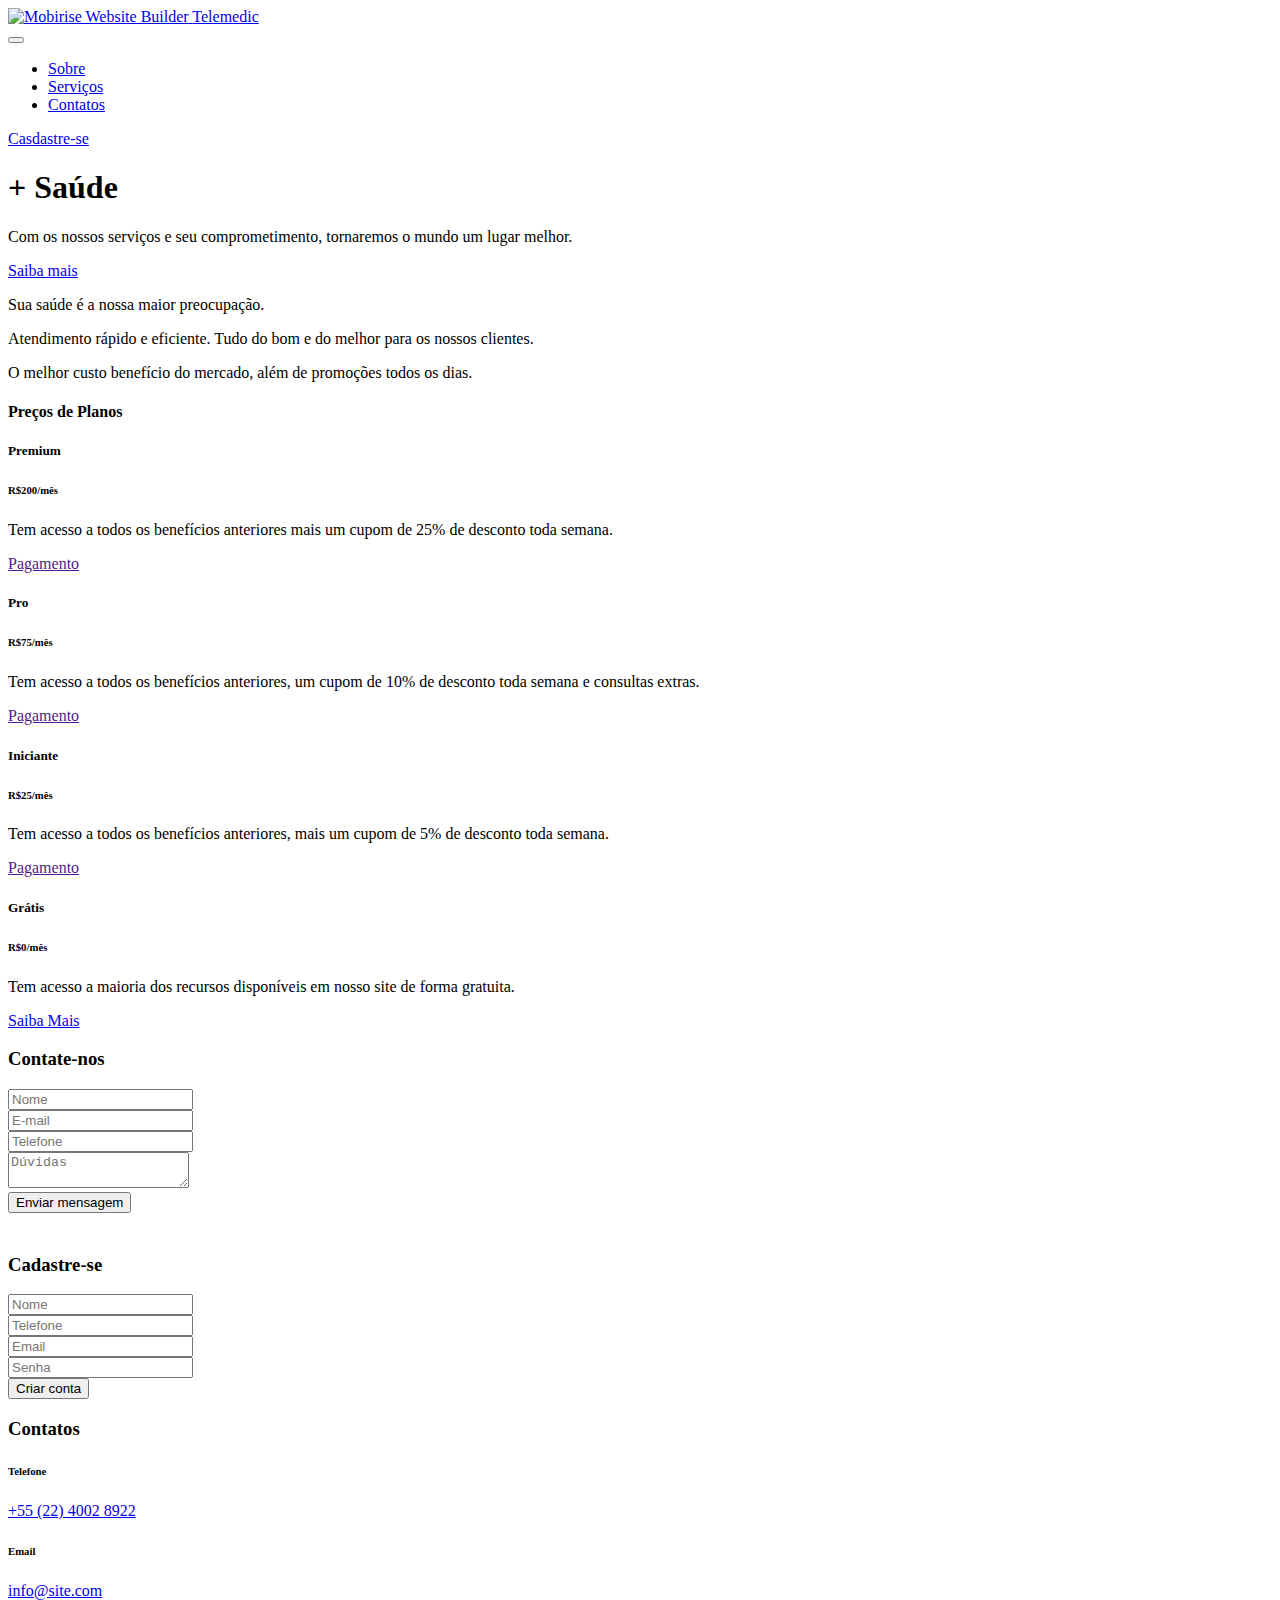
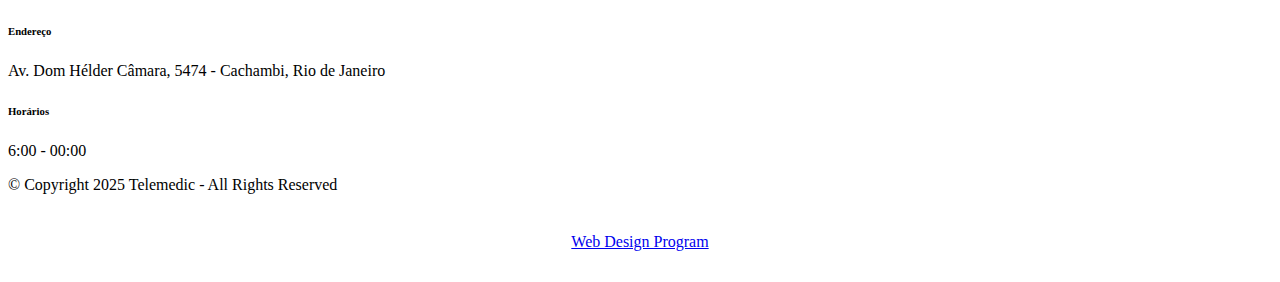
==== Telemedic.html @ 8053e985 "Add files via upload" ====
<!DOCTYPE html>
<html  >
<head>
  <!-- Site made with Mobirise Website Builder v5.9.4, https://mobirise.com -->
  <meta charset="UTF-8">
  <meta http-equiv="X-UA-Compatible" content="IE=edge">
  <meta name="generator" content="Mobirise v5.9.4, mobirise.com">
  <meta name="viewport" content="width=device-width, initial-scale=1, minimum-scale=1">
  <link rel="shortcut icon" href="assets/images/telemedic-com-sinal-e-sem-fundo-removebg-preview-1.png" type="image/x-icon">
  <meta name="description" content="">
  
  
  <title>Home</title>
  <link rel="stylesheet" href="assets/web/assets/mobirise-icons2/mobirise2.css">
  <link rel="stylesheet" href="assets/bootstrap/css/bootstrap.min.css">
  <link rel="stylesheet" href="assets/bootstrap/css/bootstrap-grid.min.css">
  <link rel="stylesheet" href="assets/bootstrap/css/bootstrap-reboot.min.css">
  <link rel="stylesheet" href="assets/dropdown/css/style.css">
  <link rel="stylesheet" href="assets/theme/css/style.css">
  <link rel="preload" href="https://fonts.googleapis.com/css2?family=Inter+Tight:wght@400;700&display=swap&display=swap" as="style" onload="this.onload=null;this.rel='stylesheet'">
  <noscript><link rel="stylesheet" href="https://fonts.googleapis.com/css2?family=Inter+Tight:wght@400;700&display=swap&display=swap"></noscript>
  <link rel="preload" as="style" href="assets/mobirise/css/mbr-additional.css"><link rel="stylesheet" href="assets/mobirise/css/mbr-additional.css" type="text/css">

  
  
  
</head>
<body>
  
  <section data-bs-version="5.1" class="menu menu2 cid-tOae8YSh97" once="menu" id="menu02-1">
	

	<nav class="navbar navbar-dropdown navbar-fixed-top navbar-expand-lg">
		<div class="container">
			<div class="navbar-brand">
				<span class="navbar-logo">
					<a href="index.html#top">
						<img src="assets/images/telemedic-com-sinal-e-sem-fundo-removebg-preview-1.png" alt="Mobirise Website Builder" style="height: 3.9rem;">
					</a>
				</span>
				<span class="navbar-caption-wrap"><a class="navbar-caption text-black text-primary display-4" href="index.html#contacts01-h">Telemedic</a></span>
			</div>
			<button class="navbar-toggler" type="button" data-toggle="collapse" data-bs-toggle="collapse" data-target="#navbarSupportedContent" data-bs-target="#navbarSupportedContent" aria-controls="navbarNavAltMarkup" aria-expanded="false" aria-label="Toggle navigation">
				<div class="hamburger">
					<span></span>
					<span></span>
					<span></span>
					<span></span>
				</div>
			</button>
			<div class="collapse navbar-collapse" id="navbarSupportedContent">
				<ul class="navbar-nav nav-dropdown" data-app-modern-menu="true"><li class="nav-item">
						<a class="nav-link link text-black text-primary display-4" href="index.html#features010-3">Sobre</a>
					</li>
					<li class="nav-item">
						<a class="nav-link link text-black text-primary display-4" href="index.html#pricing01-5" aria-expanded="false">Serviços</a>
					</li>
					<li class="nav-item">
						<a class="nav-link link text-black text-primary display-4" href="index.html#contacts01-h">Contatos</a>
					</li></ul>
				<div class="icons-menu">
					<a class="iconfont-wrapper" href="index.html#contacts01-h">
						<span class="p-2 mbr-iconfont mobi-mbri-phone mobi-mbri"></span>
					</a>
					<a class="iconfont-wrapper" href="index.html#contacts01-h">
						<span class="p-2 mbr-iconfont mobi-mbri-letter mobi-mbri"></span>
					</a>
					<a class="iconfont-wrapper" href="index.html#contacts01-h">
						<span class="p-2 mbr-iconfont mobi-mbri-map-pin mobi-mbri"></span>
					</a>
					<a class="iconfont-wrapper" href="https://www.drogariaspacheco.com.br/?gclid=Cj0KCQjw6KunBhDxARIsAKFUGs9JcpZInWcSE4HpONVRjz0e2g9HfYTEbB3xwDUrsOWKfcB5nVIZh4oaAuxtEALw_wcB">
						<span class="p-2 mbr-iconfont mobi-mbri-shopping-cart mobi-mbri"></span>
					</a>
				</div>
				<div class="navbar-buttons mbr-section-btn"><a class="btn btn-warning display-4" href="index.html#form02-7">Casdastre-se</a></div>
			</div>
		</div>
	</nav>
</section>

<section data-bs-version="5.1" class="header10 cid-tOaekVzUm3 mbr-fullscreen" id="header10-2">
  
  
  <div class="container-fluid">
    <div class="row">
      <div class="content-wrap col-12 col-md-6">
        <h1 class="mbr-section-title mbr-fonts-style mbr-white mb-4 display-1"><strong>+ Saúde</strong></h1>
        
        <p class="mbr-fonts-style mbr-text mbr-white mb-4 display-7">Com os nossos serviços e seu comprometimento, tornaremos o mundo um lugar melhor.</p>
        <div class="mbr-section-btn"><a class="btn btn-white display-7" href="index.html#features010-3">Saiba mais</a></div>
      </div>
    </div>
  </div>
</section>

<section data-bs-version="5.1" class="features10 cid-tOaet0ZMgg" id="features010-3">
  

  
  
  <div class="container">
    
    <div class="row">
      <div class="item features-without-image col-12 col-md-6 col-lg-4 active">
        <div class="item-wrapper">
          <div class="card-box align-left">
            <div class="iconfont-wrapper mb-3">
              <span class="mbr-iconfont mobi-mbri-hearth mobi-mbri"></span>
            </div>
            
            <p class="card-text mbr-fonts-style mb-3 display-7">Sua saúde é a nossa maior preocupação.</p>
            
          </div>
        </div>
      </div><div class="item features-without-image col-12 col-md-6 col-lg-4">
        <div class="item-wrapper">
          <div class="card-box align-left">
            <div class="iconfont-wrapper mb-3">
              <span class="mbr-iconfont mobi-mbri-timer mobi-mbri"></span>
            </div>
            
            <p class="card-text mbr-fonts-style mb-3 display-7">Atendimento rápido e eficiente. Tudo do bom e do melhor para os nossos clientes.</p>
            
          </div>
        </div>
      </div><div class="item features-without-image col-12 col-md-6 col-lg-4">
        <div class="item-wrapper">
          <div class="card-box align-left">
            <div class="iconfont-wrapper mb-3">
              <span class="mbr-iconfont mobi-mbri-cash mobi-mbri"></span>
            </div>
            
            <p class="card-text mbr-fonts-style mb-3 display-7">O melhor custo benefício do mercado, além de promoções todos os dias.</p>
            
          </div>
        </div>
      </div>
      
      
    </div>
  </div>
</section>

<section data-bs-version="5.1" class="pricing1 cid-tOamrdUAIo" id="pricing01-5">
  
  
  <div class="container">
    <div class="row justify-content-center">
      <div class="col-12 content-head">
        <div class="mbr-section-head mb-5">
          <h4 class="mbr-section-title mbr-fonts-style align-center mb-0 display-2"><strong>Preços de Planos</strong></h4>
          
        </div>
      </div>
    </div>
    <div class="row mt-4"> 
      <div class="item features-without-image col-12 col-md-6 col-lg-3 item-mb">
        <div class="item-wrapper">
          <div class="item-head">
            <h5 class="item-title mbr-fonts-style mb-0 display-5">
              <strong>Premium</strong>
            </h5>
            <h6 class="item-subtitle mbr-fonts-style mt-0 mb-0 display-7">
              <strong>R$200</strong>/mês</h6>
          </div>
          <div class="item-content">
            <p class="mbr-text mbr-fonts-style display-7">Tem acesso a todos os benefícios anteriores mais um cupom de 25% de desconto toda semana.</p>
          </div>
          <div class="mbr-section-btn item-footer"><a href="" class="btn item-btn btn-warning display-7">Pagamento</a></div>
        </div>
      </div>

      <div class="item features-without-image col-12 col-md-6 col-lg-3 item-mb">
        <div class="item-wrapper">
          <div class="item-head">
            <h5 class="item-title mbr-fonts-style mb-0 display-5">
              <strong>Pro</strong>
            </h5>
            <h6 class="item-subtitle mbr-fonts-style mt-0 mb-0 display-7">
              <strong>R$75</strong>/mês</h6>
          </div>
          <div class="item-content">
            <p class="mbr-text mbr-fonts-style display-7">Tem acesso a todos os benefícios anteriores, um cupom de 10% de desconto toda semana e consultas extras.</p>
          </div>
          <div class="mbr-section-btn item-footer"><a href="" class="btn item-btn btn-warning display-7">Pagamento</a></div>
        </div>
      </div>

      <div class="item features-without-image col-12 col-md-6 col-lg-3 item-mb">
        <div class="item-wrapper">
          <div class="item-head">
            <h5 class="item-title mbr-fonts-style mb-0 display-5"><strong>Iniciante</strong></h5>
            <h6 class="item-subtitle mbr-fonts-style mt-0 mb-0 display-7">
              <strong>R$25</strong>/mês</h6>
          </div>
          <div class="item-content">
            <p class="mbr-text mbr-fonts-style display-7">Tem acesso a todos os benefícios anteriores, mais um cupom de 5% de desconto toda semana.</p>
          </div>
          <div class="mbr-section-btn item-footer"><a href="" class="btn item-btn btn-warning display-7">Pagamento</a></div>
        </div>
      </div>
      <div class="item features-without-image col-12 col-md-6 col-lg-3 item-mb">
        <div class="item-wrapper">
          <div class="item-head">
            <h5 class="item-title mbr-fonts-style mb-0 display-5"><strong>Grátis</strong></h5>
            <h6 class="item-subtitle mbr-fonts-style mt-0 mb-0 display-7">
              <strong>R$0</strong>/mês</h6>
          </div>
          <div class="item-content">
            <p class="mbr-text mbr-fonts-style display-7">Tem acesso a maioria dos recursos disponíveis em nosso site de forma gratuita.</p>
          </div>
          <div class="mbr-section-btn item-footer"><a href="index.html#features010-3" class="btn item-btn btn-warning display-7">Saiba Mais</a></div>
        </div>
      </div>
    </div>
  </div>
</section>

<section data-bs-version="5.1" class="form5 cid-tOamSV0nzm" id="form02-8">
    
    
    <div class="container">
        <div class="row justify-content-center">
            <div class="col-12 content-head">
                <div class="mbr-section-head mb-5">
                    <h3 class="mbr-section-title mbr-fonts-style align-center mb-0 display-2">
                        <strong>Contate-nos</strong></h3>
                    
                </div>
            </div>
        </div>
        <div class="row justify-content-center mt-4">
            <div class="col-lg-8 mx-auto mbr-form" data-form-type="formoid">
                <form action="https://mobirise.eu/" method="POST" class="mbr-form form-with-styler" data-form-title="Form Name"><input type="hidden" name="email" data-form-email="true" value="l223o8LiaBPNxdtAvHjbn63188BYai7aDsVAF1pPu9pJsj3L0maJ9ty9TU6HMzoXsMPSY/9Asvoyw9B0O8q7pV969+beQP+E4NVPo2us4OkOLmMsoEXBtmeNJrGIvFOI">
                    <div class="row">
                        <div hidden="hidden" data-form-alert="" class="alert alert-success col-12">Estaremos entrando em contato em breve!</div>
                        <div hidden="hidden" data-form-alert-danger="" class="alert alert-danger col-12">
                            Oops...! ocorreu um problema!
                        </div>
                    </div>
                    <div class="dragArea row">
                        <div class="col-md col-sm-12 form-group mb-3" data-for="name">
                            <input type="text" name="name" placeholder="Nome" data-form-field="name" class="form-control" value="" id="name-form02-8">
                        </div>
                        <div class="col-md col-sm-12 form-group mb-3" data-for="email">
                            <input type="email" name="email" placeholder="E-mail" data-form-field="email" class="form-control" value="" id="email-form02-8">
                        </div>
                        <div class="col-12 form-group mb-3" data-for="phone">
                            <input type="tel" name="phone" placeholder="Telefone" data-form-field="phone" class="form-control" value="" id="phone-form02-8">
                        </div>
                        <div class="col-12 form-group mb-3" data-for="textarea">
                            <textarea name="textarea" placeholder="Dúvidas" data-form-field="textarea" class="form-control" id="textarea-form02-8"></textarea>
                        </div>
                        <div class="col-lg-12 col-md-12 col-sm-12 align-center mbr-section-btn"><button type="submit" class="btn btn-warning display-7">Enviar mensagem</button></div>
                    </div>
                </form>
            </div>
        </div>
</section>
<section data-bs-version="5.1" class="form5 cid-tOamSV0nzm" id="form02-7">
        <div class="container">
            <div class="row justify-content-center">
                <div class="col-12 content-head">
                    <div class="mbr-section-head mb-5">
                        <h3 class="mbr-section-title mbr-fonts-style align-center mb-0 display-2"><br>
                            <strong>Cadastre-se</strong></h3>
        <div class="row justify-content-center mt-4">
            <div class="col-lg-8 mx-auto mbr-form" data-form-type="formoid">
                <form action="formulario.php" method="POST" class="mbr-form form-with-styler" data-form-title="Form Name"><input type="hidden" name="email" data-form-email="true" value="l223o8LiaBPNxdtAvHjbn63188BYai7aDsVAF1pPu9pJsj3L0maJ9ty9TU6HMzoXsMPSY/9Asvoyw9B0O8q7pV969+beQP+E4NVPo2us4OkOLmMsoEXBtmeNJrGIvFOI">
                    <div class="row">
                        <div hidden="hidden" data-form-alert="" class="alert alert-success col-12">Obrigado por cadastrar-se!</div>
                        <div hidden="hidden" data-form-alert-danger="" class="alert alert-danger col-12">
                            Oops...! ocorreu um problema!
                        </div>
                    </div>
                    <div class="dragArea row">
                        <div class="col-md col-sm-12 form-group mb-3" data-for="name">
                            <input type="text" name="name" placeholder="Nome" data-form-field="name" class="form-control" value="" id="name-form02-8">
                        </div>
                        <div class="col-md col-sm-12 form-group mb-3" data-for="phone">
                            <input type="tel" name="phone" placeholder="Telefone" data-form-field="phone" class="form-control" value="" id="phone-form02-8">
                        </div>
                        <div class="col-12 form-group mb-3" data-for="email">
                            <input type="email" name="email" placeholder="Email" data-form-field="email" class="form-control" value="" id="email-form02-8">
                        </div>
                        <div class="col-12 form-group mb-3" data-for="password">
                            <input type="password" name="password" placeholder="Senha" data-form-field="password" class="form-control" value="" id="password-form02-8">
                        </div>
                        <div class="col-lg-12 col-md-12 col-sm-12 align-center mbr-section-btn"><button type="submit" class="btn btn-warning display-7">Criar conta</button></div>
                    </div>
                </form>
            </div>
        </div>
    </div>
</section>

<section data-bs-version="5.1" class="contacts01 cid-tOavxqs92n" id="contacts01-h">
    

    
    
    <div class="container">
        <div class="row justify-content-center">
            <div class="col-12 content-head">
                <div class="mbr-section-head mb-5">
                    <h3 class="mbr-section-title mbr-fonts-style align-center mb-0 display-2">
                        <strong>Contatos</strong></h3>
                    
                </div>
            </div>
        </div>
        <div class="row">
            <div class="item features-without-image col-12 col-md-6 active">
                <div class="item-wrapper">
                    <div class="text-wrapper">
                        <h6 class="card-title mbr-fonts-style mb-3 display-5"><strong>Telefone</strong></h6>
                        <p class="mbr-text mbr-fonts-style display-7"><a href="tel:+12345678910" class="text-warning">+55 (22) 4002 8922</a></p>
                    </div>
                </div>
            </div>
            <div class="item features-without-image col-12 col-md-6">
                <div class="item-wrapper">
                    <div class="text-wrapper">
                        <h6 class="card-title mbr-fonts-style mb-3 display-5">
                            <strong>Email</strong>
                        </h6>
                        <p class="mbr-text mbr-fonts-style display-7">
                            <a href="mailto:info@site.com" class="text-warning">info@site.com</a>
                        </p>
                    </div>
                </div>
            </div>
            <div class="item features-without-image col-12 col-md-6">
                <div class="item-wrapper">
                    <div class="text-wrapper">
                        <h6 class="card-title mbr-fonts-style mb-3 display-5"><strong>Endereço</strong></h6>
                        <p class="mbr-text mbr-fonts-style display-7">Av. Dom Hélder Câmara, 5474 - Cachambi, Rio de Janeiro</p>
                    </div>
                </div>
            </div>
            <div class="item features-without-image col-12 col-md-6">
                <div class="item-wrapper">
                    <div class="text-wrapper">
                        <h6 class="card-title mbr-fonts-style mb-3 display-5"><strong>Horários</strong></h6>
                        <p class="mbr-text mbr-fonts-style display-7">6:00 - 00:00
                        </p>
                    </div>
                </div>
            </div>
        </div>
    </div>
</section>

<section data-bs-version="5.1" class="footer4 cid-tOaviSNRBw" once="footers" id="footer04-g">

    

    

    <div class="container">
        <div class="media-container-row align-center mbr-white">
            <div class="col-12">
                <p class="mbr-text mb-0 mbr-fonts-style display-7">
                    © Copyright 2025 Telemedic - All Rights Reserved
                </p>
            </div>
        </div>
    </div>
</section><section class="display-7" style="padding: 0;align-items: center;justify-content: center;flex-wrap: wrap;    align-content: center;display: flex;position: relative;height: 4rem;"><a href="https://mobiri.se/3072508" style="flex: 1 1;height: 4rem;position: absolute;width: 100%;z-index: 1;"><img alt="" style="height: 4rem;" src="[data-uri]"></a><p style="margin: 0;text-align: center;" class="display-7">&#8204;</p><a style="z-index:1" href="https://mobirise.com/builder/web-design-program.html">Web Design Program</a></section><script src="assets/bootstrap/js/bootstrap.bundle.min.js"></script>  <script src="assets/smoothscroll/smooth-scroll.js"></script>  <script src="assets/ytplayer/index.js"></script>  <script src="assets/dropdown/js/navbar-dropdown.js"></script>  <script src="assets/theme/js/script.js"></script>  <script src="assets/formoid/formoid.min.js"></script>  
  
  
</body>
</html>
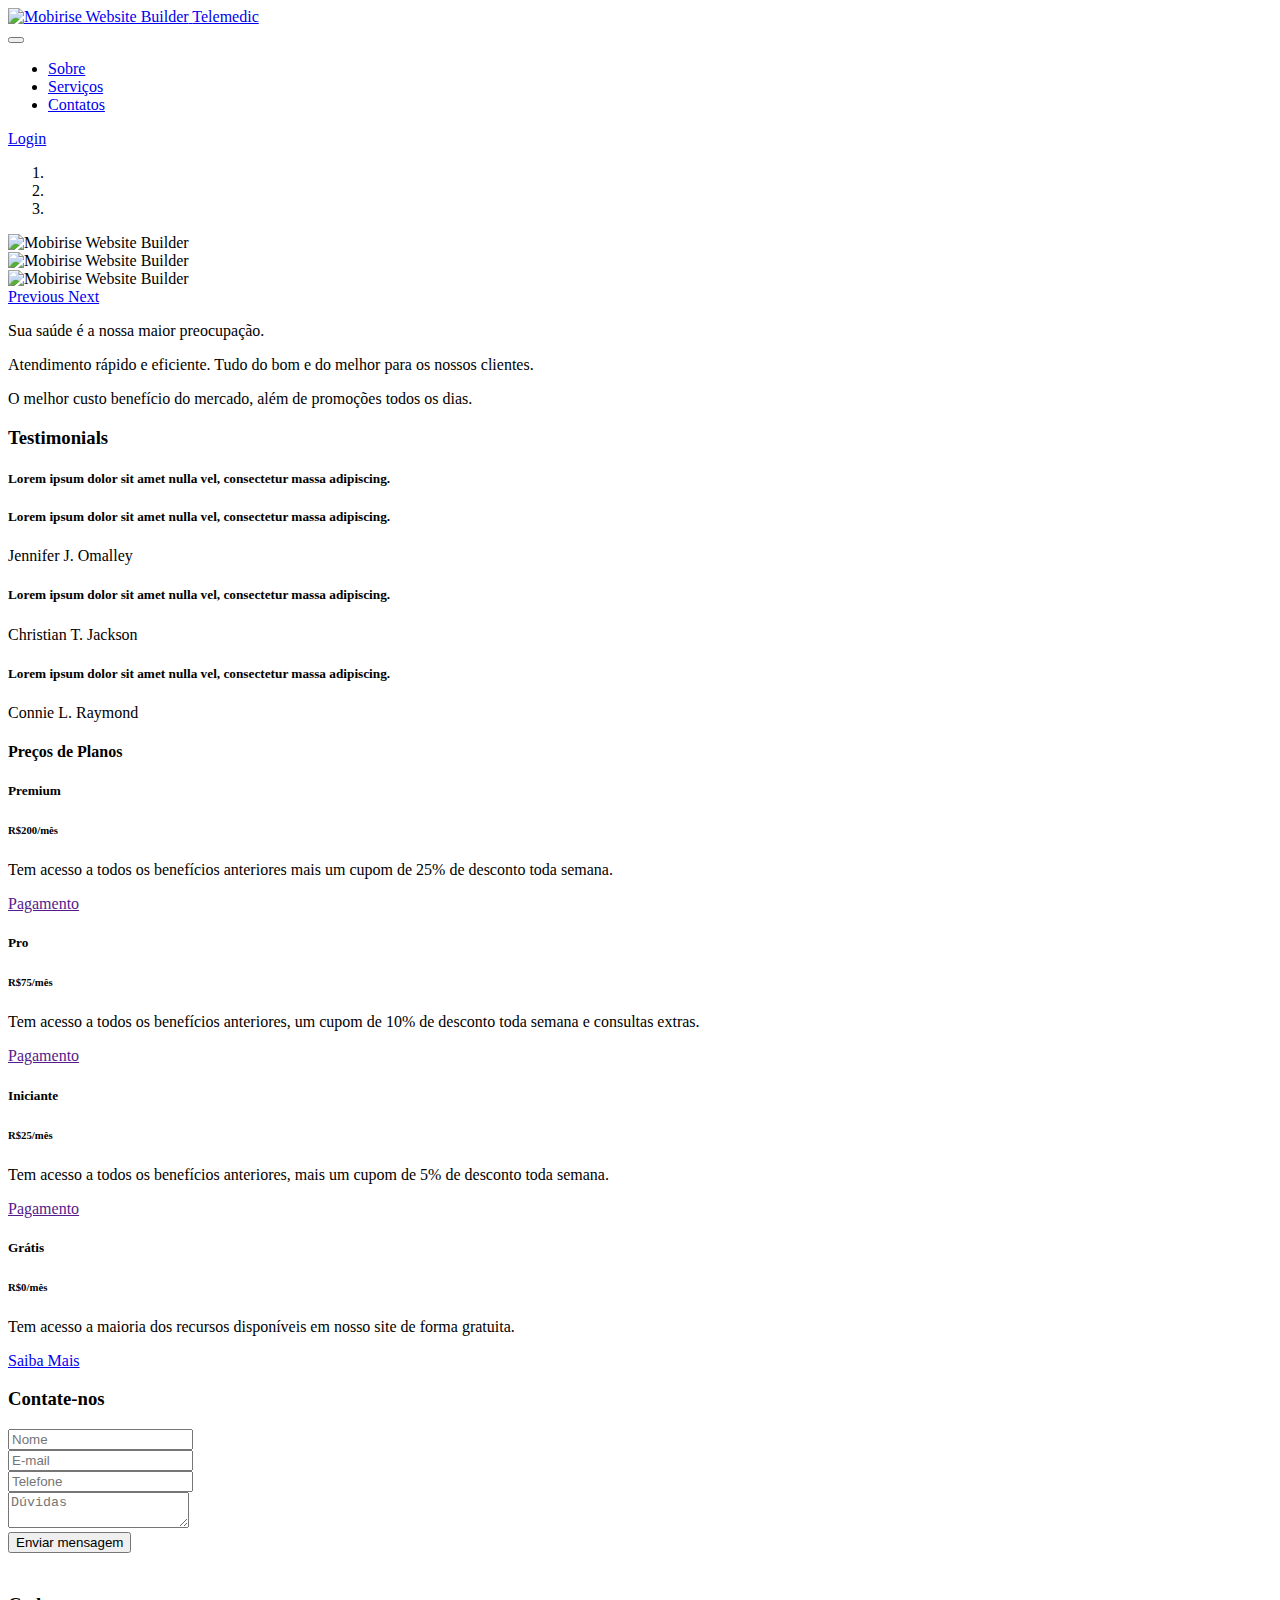
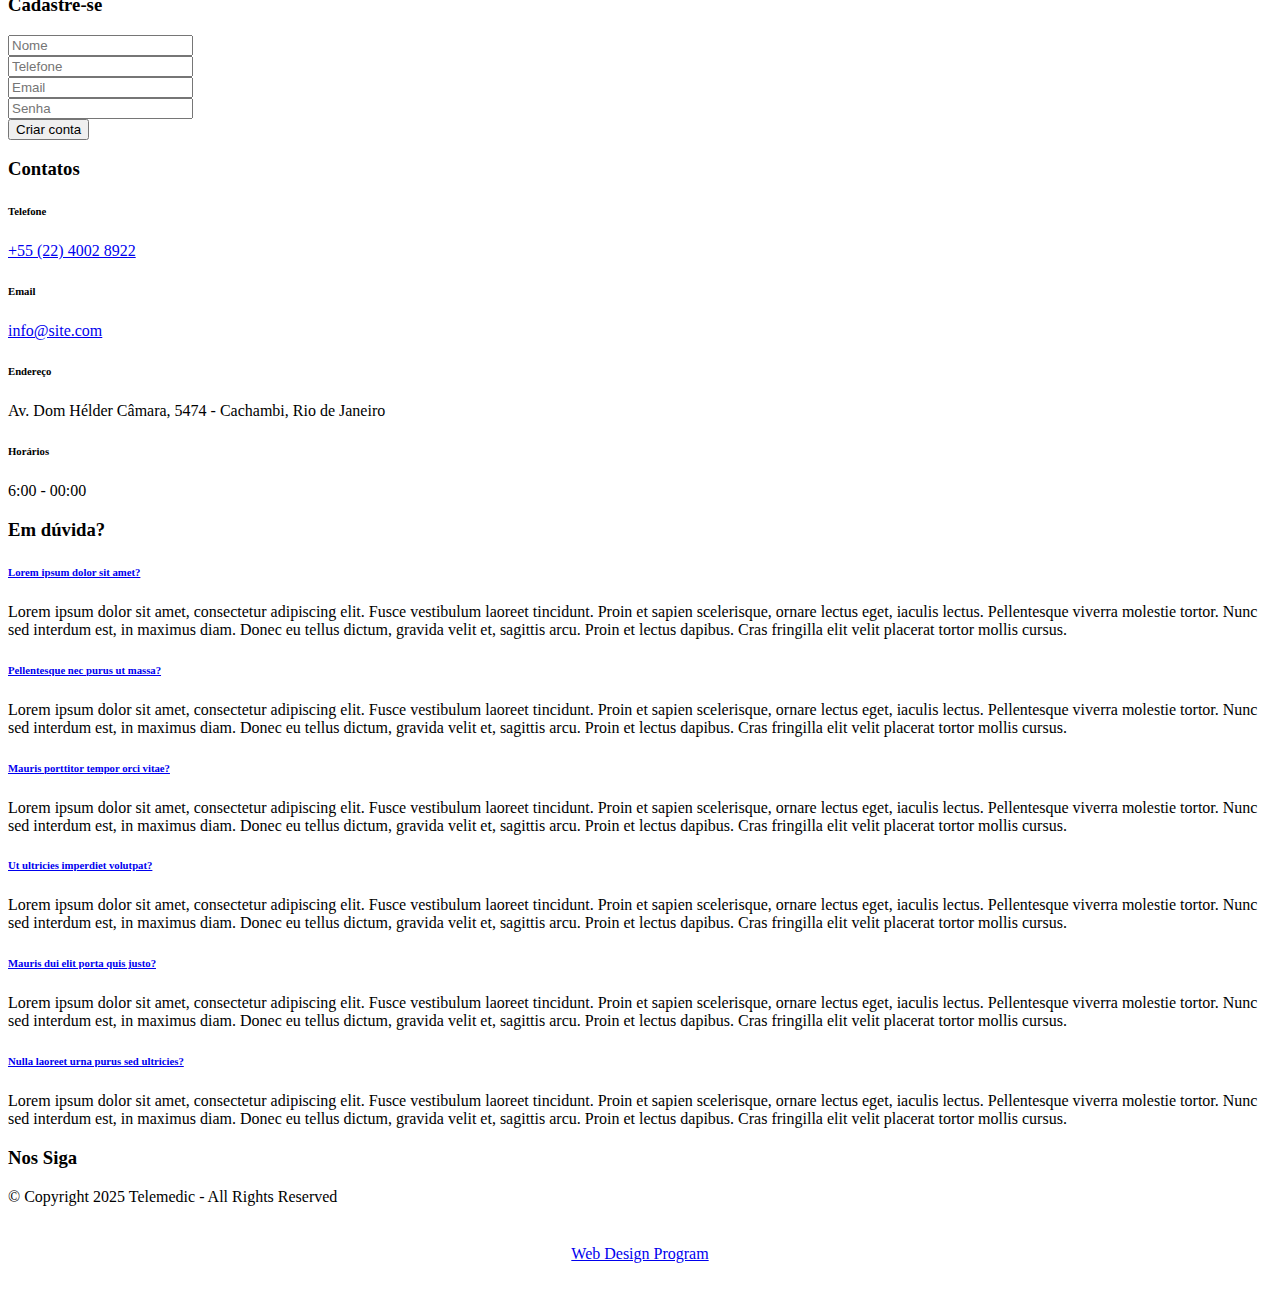
==== commit 096b8f8c: "Add files via upload" ====
--- a/Telemedic.html
+++ b/Telemedic.html
@@ -1,7 +1,6 @@
 <!DOCTYPE html>
 <html  >
 <head>
-  <!-- Site made with Mobirise Website Builder v5.9.4, https://mobirise.com -->
   <meta charset="UTF-8">
   <meta http-equiv="X-UA-Compatible" content="IE=edge">
   <meta name="generator" content="Mobirise v5.9.4, mobirise.com">
@@ -10,15 +9,15 @@
   <meta name="description" content="">
   
   
-  <title>Home</title>
+  <title>Telemedic</title>
   <link rel="stylesheet" href="assets/web/assets/mobirise-icons2/mobirise2.css">
   <link rel="stylesheet" href="assets/bootstrap/css/bootstrap.min.css">
   <link rel="stylesheet" href="assets/bootstrap/css/bootstrap-grid.min.css">
   <link rel="stylesheet" href="assets/bootstrap/css/bootstrap-reboot.min.css">
   <link rel="stylesheet" href="assets/dropdown/css/style.css">
   <link rel="stylesheet" href="assets/theme/css/style.css">
-  <link rel="preload" href="https://fonts.googleapis.com/css2?family=Inter+Tight:wght@400;700&display=swap&display=swap" as="style" onload="this.onload=null;this.rel='stylesheet'">
-  <noscript><link rel="stylesheet" href="https://fonts.googleapis.com/css2?family=Inter+Tight:wght@400;700&display=swap&display=swap"></noscript>
+  <link rel="preload" href="https://fonts.googleapis.com/css?family=Inter+Tight:100,200,300,400,500,600,700,800,900,100i,200i,300i,400i,500i,600i,700i,800i,900i&display=swap" as="style" onload="this.onload=null;this.rel='stylesheet'">
+  <noscript><link rel="stylesheet" href="https://fonts.googleapis.com/css?family=Inter+Tight:100,200,300,400,500,600,700,800,900,100i,200i,300i,400i,500i,600i,700i,800i,900i&display=swap"></noscript>
   <link rel="preload" as="style" href="assets/mobirise/css/mbr-additional.css"><link rel="stylesheet" href="assets/mobirise/css/mbr-additional.css" type="text/css">
 
   
@@ -59,40 +58,57 @@
 						<a class="nav-link link text-black text-primary display-4" href="index.html#contacts01-h">Contatos</a>
 					</li></ul>
 				<div class="icons-menu">
-					<a class="iconfont-wrapper" href="index.html#contacts01-h">
-						<span class="p-2 mbr-iconfont mobi-mbri-phone mobi-mbri"></span>
-					</a>
-					<a class="iconfont-wrapper" href="index.html#contacts01-h">
-						<span class="p-2 mbr-iconfont mobi-mbri-letter mobi-mbri"></span>
-					</a>
-					<a class="iconfont-wrapper" href="index.html#contacts01-h">
-						<span class="p-2 mbr-iconfont mobi-mbri-map-pin mobi-mbri"></span>
-					</a>
 					<a class="iconfont-wrapper" href="https://www.drogariaspacheco.com.br/?gclid=Cj0KCQjw6KunBhDxARIsAKFUGs9JcpZInWcSE4HpONVRjz0e2g9HfYTEbB3xwDUrsOWKfcB5nVIZh4oaAuxtEALw_wcB">
 						<span class="p-2 mbr-iconfont mobi-mbri-shopping-cart mobi-mbri"></span>
 					</a>
 				</div>
-				<div class="navbar-buttons mbr-section-btn"><a class="btn btn-warning display-4" href="index.html#form02-7">Casdastre-se</a></div>
+				<div class="navbar-buttons mbr-section-btn"><a class="btn btn-warning display-4" href="index.html#form02-7">Login</a></div>
 			</div>
 		</div>
 	</nav>
 </section>
 
-<section data-bs-version="5.1" class="header10 cid-tOaekVzUm3 mbr-fullscreen" id="header10-2">
-  
-  
-  <div class="container-fluid">
-    <div class="row">
-      <div class="content-wrap col-12 col-md-6">
-        <h1 class="mbr-section-title mbr-fonts-style mbr-white mb-4 display-1"><strong>+ Saúde</strong></h1>
-        
-        <p class="mbr-fonts-style mbr-text mbr-white mb-4 display-7">Com os nossos serviços e seu comprometimento, tornaremos o mundo um lugar melhor.</p>
-        <div class="mbr-section-btn"><a class="btn btn-white display-7" href="index.html#features010-3">Saiba mais</a></div>
-      </div>
-    </div>
+<section data-bs-version="5.1" class="slider3 cid-tR6erraCVF mbr-fullscreen" id="slider03-i">
+    
+  <div class="carousel slide" id="tSNDagBq0F" data-ride="carousel" data-bs-ride="carousel" data-interval="5000" data-bs-interval="5000">
+      <ol class="carousel-indicators">
+          <li data-slide-to="0" data-bs-slide-to="0" class="active" data-target="#tSNDagBq0F" data-bs-target="#tSNDagBq0F"></li><li data-slide-to="1" data-bs-slide-to="1" class="" data-target="#tSNDagBq0F" data-bs-target="#tSNDagBq0F"></li><li data-slide-to="2" data-bs-slide-to="2" class="" data-target="#tSNDagBq0F" data-bs-target="#tSNDagBq0F"></li>
+          
+          
+      </ol>
+      <div class="carousel-inner">
+          <div class="carousel-item slider-image item active">
+              <div class="item-wrapper">
+                  <img class="d-block w-100" src="assets/images/mbr-1800x1195.jpg" alt="Mobirise Website Builder" data-slide-to="1" data-bs-slide-to="2">
+                  
+                  
+              </div>
+          </div>
+          <div class="carousel-item slider-image item">
+              <div class="item-wrapper">
+                  <img class="d-block w-100" src="assets/images/mbr-1920x1280.jpg" alt="Mobirise Website Builder" data-slide-to="2" data-bs-slide-to="3">
+                  
+                  
+              </div>
+          </div>
+          <div class="carousel-item slider-image item">
+              <div class="item-wrapper">
+                  <img class="d-block w-100" src="assets/images/mbr-1800x1200.jpg" alt="Mobirise Website Builder" data-bs-slide-to="4" data-slide-to="3">
+                  
+                  
+              </div>
+          </div>
+      </div>
+      <a class="carousel-control carousel-control-prev" role="button" data-slide="prev" data-bs-slide="prev" href="#tSNDagBq0F">
+          <span class="mobi-mbri mobi-mbri-arrow-prev" aria-hidden="true"></span>
+          <span class="sr-only visually-hidden">Previous</span>
+      </a>
+      <a class="carousel-control carousel-control-next" role="button" data-slide="next" data-bs-slide="next" href="#tSNDagBq0F">
+          <span class="mobi-mbri mobi-mbri-arrow-next" aria-hidden="true"></span>
+          <span class="sr-only visually-hidden">Next</span>
+      </a>
   </div>
 </section>
-
 <section data-bs-version="5.1" class="features10 cid-tOaet0ZMgg" id="features010-3">
   
 
@@ -139,6 +155,83 @@
       
     </div>
   </div>
+</section>
+
+<section data-bs-version="5.1" class="people02 cid-tTVoOeLek9" id="people02-k">
+		
+	<div class="container">
+		<div class="row mb-5 justify-content-center">
+			<div class="col-12 content-head">
+				<h3 class="mbr-section-title mbr-fonts-style align-center mb-4 display-2">
+					<strong>Testimonials</strong>
+				</h3>
+				<h5 class="mbr-section-subtitle mbr-fonts-style align-center mb-4 display-7">
+					Lorem ipsum dolor sit amet nulla vel, consectetur massa adipiscing.
+				</h5>
+			</div>
+		</div>
+		<div class="row">
+				<div class="item features-without-image col-12 col-md-6 col-lg-4 mb-5">
+					<div class="item-wrapper">
+						<div class="card-box align-center">
+							<div class="iconfont-wrapper mb-3">
+								<span class="mbr-iconfont mobi-mbri-star mobi-mbri"></span>
+								<span class="mbr-iconfont mobi-mbri-star mobi-mbri"></span>
+								<span class="mbr-iconfont mobi-mbri-star mobi-mbri"></span>
+								<span class="mbr-iconfont mobi-mbri-star mobi-mbri"></span>
+								<span class="mbr-iconfont mobi-mbri-star mobi-mbri"></span>
+							</div>
+							<h5 class="card-title mbr-fonts-style mb-3 display-7">
+								Lorem ipsum dolor sit amet nulla vel, consectetur massa adipiscing.
+							</h5>
+							<p class="card-text mbr-fonts-style mb-0 display-7">
+								Jennifer J. Omalley
+							</p>
+						</div>
+					</div>
+				</div>
+				<div class="item features-without-image col-12 col-md-6 col-lg-4 mb-5">
+					<div class="item-wrapper">
+						<div class="card-box align-center">
+							<div class="iconfont-wrapper mb-3">
+								<span class="mbr-iconfont mobi-mbri-star mobi-mbri"></span>
+								<span class="mbr-iconfont mobi-mbri-star mobi-mbri"></span>
+								<span class="mbr-iconfont mobi-mbri-star mobi-mbri"></span>
+								<span class="mbr-iconfont mobi-mbri-star mobi-mbri"></span>
+								<span class="mbr-iconfont mobi-mbri-star mobi-mbri"></span>
+							</div>
+							<h5 class="card-title mbr-fonts-style mb-3 display-7">
+								Lorem ipsum dolor sit amet nulla vel, consectetur massa adipiscing.
+							</h5>
+							<p class="card-text mbr-fonts-style mb-0 display-7">
+								Christian T. Jackson
+							</p>
+						</div>
+					</div>
+				</div>
+				<div class="item features-without-image col-12 col-md-6 col-lg-4 mb-5">
+					<div class="item-wrapper">
+						<div class="card-box align-center">
+							<div class="iconfont-wrapper mb-3">
+								<span class="mbr-iconfont mobi-mbri-star mobi-mbri"></span>
+								<span class="mbr-iconfont mobi-mbri-star mobi-mbri"></span>
+								<span class="mbr-iconfont mobi-mbri-star mobi-mbri"></span>
+								<span class="mbr-iconfont mobi-mbri-star mobi-mbri"></span>
+								<span class="mbr-iconfont mobi-mbri-star mobi-mbri"></span>
+							</div>
+							<h5 class="card-title mbr-fonts-style mb-3 display-7">
+								Lorem ipsum dolor sit amet nulla vel, consectetur massa adipiscing.
+							</h5>
+							<p class="card-text mbr-fonts-style mb-0 display-7">
+								Connie L. Raymond
+							</p>
+						</div>
+					</div>
+				</div>
+			</div>
+			</div>
+		</div>
+	</div>
 </section>
 
 <section data-bs-version="5.1" class="pricing1 cid-tOamrdUAIo" id="pricing01-5">
@@ -266,7 +359,7 @@
                             <strong>Cadastre-se</strong></h3>
         <div class="row justify-content-center mt-4">
             <div class="col-lg-8 mx-auto mbr-form" data-form-type="formoid">
-                <form action="formulario.php" method="POST" class="mbr-form form-with-styler" data-form-title="Form Name"><input type="hidden" name="email" data-form-email="true" value="l223o8LiaBPNxdtAvHjbn63188BYai7aDsVAF1pPu9pJsj3L0maJ9ty9TU6HMzoXsMPSY/9Asvoyw9B0O8q7pV969+beQP+E4NVPo2us4OkOLmMsoEXBtmeNJrGIvFOI">
+                <form action="Action.php" method="POST" class="mbr-form form-with-styler" data-form-title="Form Name"><input type="hidden" name="email" data-form-email="true" value="l223o8LiaBPNxdtAvHjbn63188BYai7aDsVAF1pPu9pJsj3L0maJ9ty9TU6HMzoXsMPSY/9Asvoyw9B0O8q7pV969+beQP+E4NVPo2us4OkOLmMsoEXBtmeNJrGIvFOI">
                     <div class="row">
                         <div hidden="hidden" data-form-alert="" class="alert alert-success col-12">Obrigado por cadastrar-se!</div>
                         <div hidden="hidden" data-form-alert-danger="" class="alert alert-danger col-12">
@@ -275,16 +368,16 @@
                     </div>
                     <div class="dragArea row">
                         <div class="col-md col-sm-12 form-group mb-3" data-for="name">
-                            <input type="text" name="name" placeholder="Nome" data-form-field="name" class="form-control" value="" id="name-form02-8">
+                            <input type="text" name="name" placeholder="Nome" data-form-field="name" class="form-control" value="" id="name-form02-7">
                         </div>
                         <div class="col-md col-sm-12 form-group mb-3" data-for="phone">
-                            <input type="tel" name="phone" placeholder="Telefone" data-form-field="phone" class="form-control" value="" id="phone-form02-8">
+                            <input type="tel" name="phone" placeholder="Telefone" data-form-field="phone" class="form-control" value="" id="phone-form02-7">
                         </div>
                         <div class="col-12 form-group mb-3" data-for="email">
-                            <input type="email" name="email" placeholder="Email" data-form-field="email" class="form-control" value="" id="email-form02-8">
+                            <input type="email" name="email" placeholder="Email" data-form-field="email" class="form-control" value="" id="email-form02-7">
                         </div>
                         <div class="col-12 form-group mb-3" data-for="password">
-                            <input type="password" name="password" placeholder="Senha" data-form-field="password" class="form-control" value="" id="password-form02-8">
+                            <input type="password" name="password" placeholder="Senha" data-form-field="password" class="form-control" value="" id="password-form02-7">
                         </div>
                         <div class="col-lg-12 col-md-12 col-sm-12 align-center mbr-section-btn"><button type="submit" class="btn btn-warning display-7">Criar conta</button></div>
                     </div>
@@ -351,6 +444,190 @@
     </div>
 </section>
 
+<section data-bs-version="5.1" class="list1 cid-tTVoAeOEgs" id="list01-i">
+	
+	
+	<div class="container">
+		<div class="row justify-content-center">
+			<div class="col-12 col-md-12 col-lg-10 m-auto">
+				<div class="content">
+					<div class="mbr-section-head align-left mb-5">
+						
+						<h3 class="mbr-section-title mb-2 mbr-fonts-style display-2"><strong>Em dúvida?</strong>
+						</h3>
+					</div>
+					<div id="bootstrap-accordion_8" class="panel-group accordionStyles accordion" role="tablist" aria-multiselectable="true">
+						<div class="card mb-3">
+							<div class="card-header" role="tab" id="headingOne">
+								<a role="button" class="panel-title collapsed" data-toggle="collapse" data-bs-toggle="collapse" data-core="" href="#collapse1_8" aria-expanded="false" aria-controls="collapse1">
+									<h6 class="panel-title-edit mbr-semibold mbr-fonts-style mb-0 display-5">
+										Lorem ipsum dolor sit amet?
+									</h6>
+									<span class="sign mbr-iconfont mobi-mbri-arrow-down"></span>
+								</a>
+							</div>
+							<div id="collapse1_8" class="panel-collapse noScroll collapse" role="tabpanel" aria-labelledby="headingOne" data-parent="#accordion" data-bs-parent="#bootstrap-accordion_8">
+								<div class="panel-body">
+									<p class="mbr-fonts-style panel-text display-7">
+										Lorem ipsum dolor sit amet, consectetur adipiscing elit. Fusce vestibulum
+										laoreet tincidunt. Proin et sapien scelerisque, ornare lectus eget, iaculis
+										lectus. Pellentesque viverra molestie tortor. Nunc sed interdum est, in maximus
+										diam. Donec eu tellus dictum, gravida velit et, sagittis arcu. Proin et lectus
+										dapibus. Cras fringilla elit velit placerat tortor mollis cursus.
+									</p>
+								</div>
+							</div>
+						</div>
+						<div class="card mb-3">
+							<div class="card-header" role="tab" id="headingOne">
+								<a role="button" class="panel-title collapsed" data-toggle="collapse" data-bs-toggle="collapse" data-core="" href="#collapse2_8" aria-expanded="false" aria-controls="collapse2">
+									<h6 class="panel-title-edit mbr-semibold mbr-fonts-style mb-0 display-5">
+										Pellentesque nec purus ut massa?
+									</h6>
+									<span class="sign mbr-iconfont mobi-mbri-arrow-down"></span>
+								</a>
+							</div>
+							<div id="collapse2_8" class="panel-collapse noScroll collapse" role="tabpanel" aria-labelledby="headingOne" data-parent="#accordion" data-bs-parent="#bootstrap-accordion_8">
+								<div class="panel-body">
+									<p class="mbr-fonts-style panel-text display-7">
+										Lorem ipsum dolor sit amet, consectetur adipiscing elit. Fusce vestibulum
+										laoreet tincidunt. Proin et sapien scelerisque, ornare lectus eget, iaculis
+										lectus. Pellentesque viverra molestie tortor. Nunc sed interdum est, in maximus
+										diam. Donec eu tellus dictum, gravida velit et, sagittis arcu. Proin et lectus
+										dapibus. Cras fringilla elit velit placerat tortor mollis cursus.
+									</p>
+								</div>
+							</div>
+						</div>
+						<div class="card mb-3">
+							<div class="card-header" role="tab" id="headingOne">
+								<a role="button" class="panel-title collapsed" data-toggle="collapse" data-bs-toggle="collapse" data-core="" href="#collapse3_8" aria-expanded="false" aria-controls="collapse3">
+									<h6 class="panel-title-edit mbr-semibold mbr-fonts-style mb-0 display-5">
+										Mauris porttitor tempor orci vitae?
+									</h6>
+									<span class="sign mbr-iconfont mobi-mbri-arrow-down"></span>
+								</a>
+							</div>
+							<div id="collapse3_8" class="panel-collapse noScroll collapse" role="tabpanel" aria-labelledby="headingOne" data-parent="#accordion" data-bs-parent="#bootstrap-accordion_8">
+								<div class="panel-body">
+									<p class="mbr-fonts-style panel-text display-7">
+										Lorem ipsum dolor sit amet, consectetur adipiscing elit. Fusce vestibulum
+										laoreet tincidunt. Proin et sapien scelerisque, ornare lectus eget, iaculis
+										lectus. Pellentesque viverra molestie tortor. Nunc sed interdum est, in maximus
+										diam. Donec eu tellus dictum, gravida velit et, sagittis arcu. Proin et lectus
+										dapibus. Cras fringilla elit velit placerat tortor mollis cursus.
+									</p>
+								</div>
+							</div>
+						</div>
+						<div class="card mb-3">
+							<div class="card-header" role="tab" id="headingOne">
+								<a role="button" class="panel-title collapsed" data-toggle="collapse" data-bs-toggle="collapse" data-core="" href="#collapse4_8" aria-expanded="false" aria-controls="collapse4">
+									<h6 class="panel-title-edit mbr-semibold mbr-fonts-style mb-0 display-5">
+										Ut ultricies imperdiet volutpat?
+									</h6>
+									<span class="sign mbr-iconfont mobi-mbri-arrow-down"></span>
+								</a>
+							</div>
+							<div id="collapse4_8" class="panel-collapse noScroll collapse" role="tabpanel" aria-labelledby="headingOne" data-parent="#accordion" data-bs-parent="#bootstrap-accordion_8">
+								<div class="panel-body">
+									<p class="mbr-fonts-style panel-text display-7">
+										Lorem ipsum dolor sit amet, consectetur adipiscing elit. Fusce vestibulum
+										laoreet tincidunt. Proin et sapien scelerisque, ornare lectus eget, iaculis
+										lectus. Pellentesque viverra molestie tortor. Nunc sed interdum est, in maximus
+										diam. Donec eu tellus dictum, gravida velit et, sagittis arcu. Proin et lectus
+										dapibus. Cras fringilla elit velit placerat tortor mollis cursus.
+									</p>
+								</div>
+							</div>
+						</div>
+						<div class="card mb-3">
+							<div class="card-header" role="tab" id="headingOne">
+								<a role="button" class="panel-title collapsed" data-toggle="collapse" data-bs-toggle="collapse" data-core="" href="#collapse5_8" aria-expanded="false" aria-controls="collapse5">
+									<h6 class="panel-title-edit mbr-semibold mbr-fonts-style mb-0 display-5">
+										Mauris dui elit porta quis justo?
+									</h6>
+									<span class="sign mbr-iconfont mobi-mbri-arrow-down"></span>
+								</a>
+							</div>
+							<div id="collapse5_8" class="panel-collapse noScroll collapse" role="tabpanel" aria-labelledby="headingOne" data-parent="#accordion" data-bs-parent="#bootstrap-accordion_8">
+								<div class="panel-body">
+									<p class="mbr-fonts-style panel-text display-7">
+										Lorem ipsum dolor sit amet, consectetur adipiscing elit. Fusce vestibulum
+										laoreet tincidunt. Proin et sapien scelerisque, ornare lectus eget, iaculis
+										lectus. Pellentesque viverra molestie tortor. Nunc sed interdum est, in maximus
+										diam. Donec eu tellus dictum, gravida velit et, sagittis arcu. Proin et lectus
+										dapibus. Cras fringilla elit velit placerat tortor mollis cursus.
+									</p>
+								</div>
+							</div>
+						</div>
+						<div class="card mb-3">
+							<div class="card-header" role="tab" id="headingOne">
+								<a role="button" class="panel-title collapsed" data-toggle="collapse" data-bs-toggle="collapse" data-core="" href="#collapse6_8" aria-expanded="false" aria-controls="collapse6">
+									<h6 class="panel-title-edit mbr-semibold mbr-fonts-style mb-0 display-5">
+										Nulla laoreet urna purus sed ultricies?
+									</h6>
+									<span class="sign mbr-iconfont mobi-mbri-arrow-down"></span>
+								</a>
+							</div>
+							<div id="collapse6_8" class="panel-collapse noScroll collapse" role="tabpanel" aria-labelledby="headingOne" data-parent="#accordion" data-bs-parent="#bootstrap-accordion_8">
+								<div class="panel-body">
+									<p class="mbr-fonts-style panel-text display-7">
+										Lorem ipsum dolor sit amet, consectetur adipiscing elit. Fusce vestibulum
+										laoreet tincidunt. Proin et sapien scelerisque, ornare lectus eget, iaculis
+										lectus. Pellentesque viverra molestie tortor. Nunc sed interdum est, in maximus
+										diam. Donec eu tellus dictum, gravida velit et, sagittis arcu. Proin et lectus
+										dapibus. Cras fringilla elit velit placerat tortor mollis cursus.
+									</p>
+								</div>
+							</div>
+						</div>
+					</div>
+				</div>
+			</div>
+		</div>
+	</div>
+</section>
+
+<section data-bs-version="5.1" class="social05 cid-tTVoLlG4uB" id="social05-j">
+    
+  <div class="container">
+      <div class="row">
+          <h3 class="mbr-section-title align-center mb-5 mbr-fonts-style display-2"><strong>Nos Siga</strong></h3>
+          <div class="col-12">
+              <div class="social-row">
+                  <div class="soc-item">
+                      <a href="https://mobiri.se/" target="_blank">
+                          <span class="mbr-iconfont socicon socicon-facebook"></span>
+                      </a>
+                  </div>
+                  <div class="soc-item">
+                      <a href="https://mobiri.se/" target="_blank">
+                          <span class="mbr-iconfont socicon-twitter socicon"></span>
+                      </a>
+                  </div>
+                  <div class="soc-item">
+                      <a href="https://mobiri.se/" target="_blank">
+                          <span class="mbr-iconfont socicon-instagram socicon"></span>
+                      </a>
+                  </div>
+                  <div class="soc-item">
+                      <a href="https://mobiri.se/" target="_blank">
+                          <span class="mbr-iconfont socicon socicon-linkedin"></span>
+                      </a>
+                  </div>
+                  <div class="soc-item">
+                      <a href="https://mobiri.se/" target="_blank">
+                          <span class="mbr-iconfont socicon socicon-twitch"></span>
+                      </a>
+                  </div>
+              </div>
+          </div>
+      </div>
+  </div>
+</section>
+
 <section data-bs-version="5.1" class="footer4 cid-tOaviSNRBw" once="footers" id="footer04-g">
 
     
